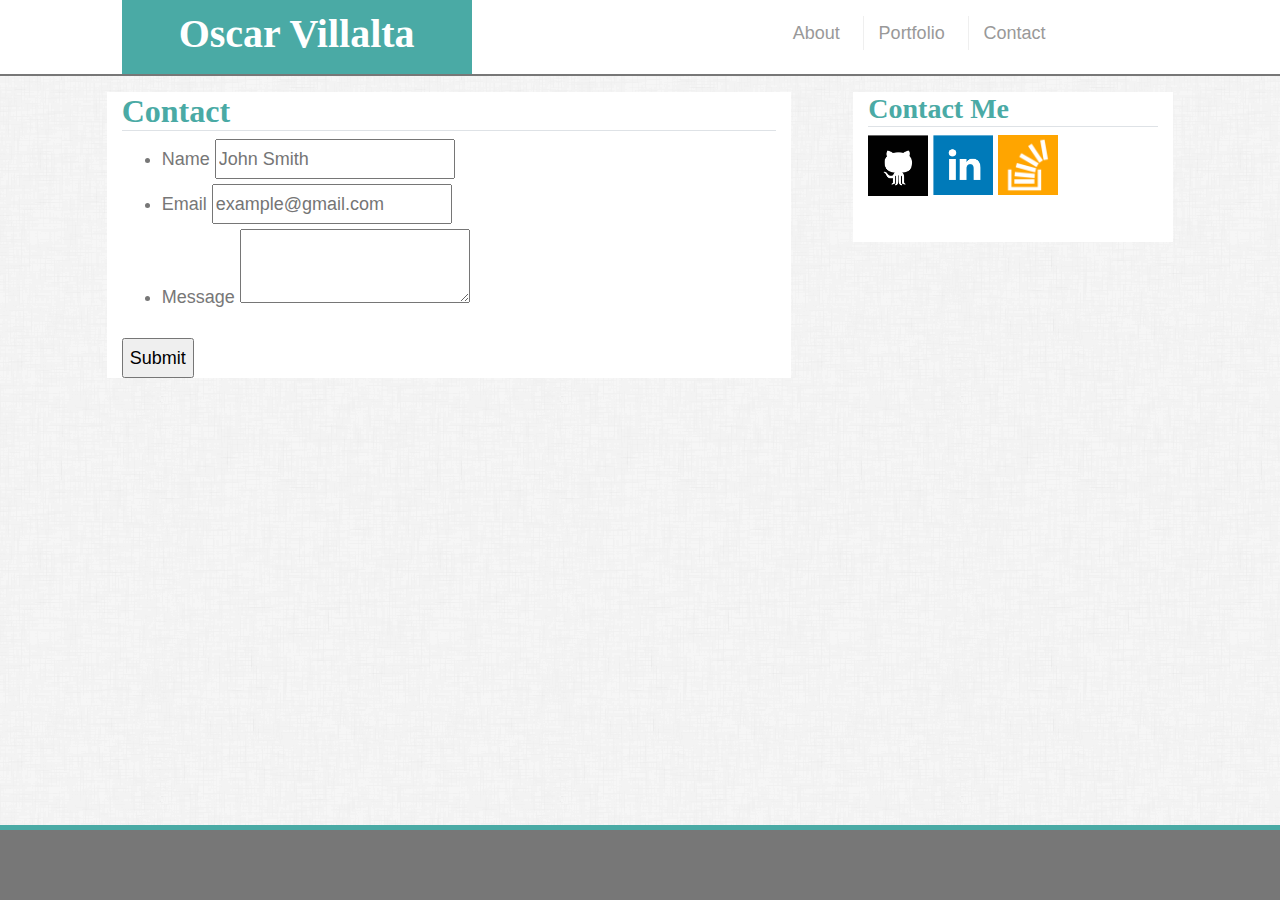
==== contact.html @ fd3a73b3 "almost done with this one" ====
<!DOCTYPE html>
<html lang="en">
<head>
    <meta charset="UTF-8">
    <meta name="viewport" content="width=device-width, initial-scale=1.0">
    <meta http-equiv="X-UA-Compatible" content="ie=edge">
    <link rel="stylesheet" href="https://maxcdn.bootstrapcdn.com/bootstrap/4.0.0/css/bootstrap.min.css">
    <link rel="stylesheet" href="./assets/css/style.css">
    <title>Contact</title>
</head>
<body>
    <div class="container-fluid">
        <header class="row mb-3">
            <div class="wrapper col-md-4 offset-md-1">
                <h1 class="font-weight-bold text-center">Oscar Villalta</h1>
            </div>
            <nav class="col-md-4 offset-md-2">
                <ul class="list-inline text-right navbar">
                    <li><a href="./index.html">About</a></li>
                    <li><a href="./portfolio.html">Portfolio</a></li>
                    <li><a href="./contact.html">Contact</a></li>
                </ul>
            </nav>
        </header>
        <div class="wrapper row mb-5">
            <div class="wrapper col-md-7 offset-md-1">
                <div class="row">
                    <section class="col-md-11">
                        <h2 class="border-bottom">Contact</h2>
                        <form id="contact-form">
                            <ul>
                                <li>
                                <label for="name">Name</label>
                                <input type="text" id="name" name="name" placeholder="John Smith" required="required">
                                </li>
                                <li>
                                <label for="email">Email</label>
                                <input type="email" id="email" name="email" placeholder="example@gmail.com" required="required">
                                </li>
                                <li>
                                <label for="message">Message</label>
                                <textarea id="message" name="message" required="required"></textarea>
                                </li>
                            </ul>
                            <input type="submit">
                        </form>
                    </section>
                    <div class="spacer col-md-1"></div>
                </div>
            </div>
            <aside class="col-md-3">
                <h3 class="border-bottom">Contact Me</h3>
                    <a href="https://github.com/bagglerock" target="_blank"><img class="connect-image" src="./assets/images/github_square_black-128.png" width="60px"></a>
                    <a href="https://www.linkedin.com/in/oscar-villalta-154196156/" target="_blank"><img class="connect-image" src="./assets/images/linkedin_square_color-128.png" width="60px"></a>
                    <a href="https://stackexchange.com/users/12666512/oscar-villalta" target="_blank"><img class="connect-image" src="./assets/images/stackoverflow.png" width="60px"></a>
            </aside>
        </div>
        <footer class="col-md-12 footer text-center fixed-bottom">
            &copy;2018 Oscar Villalta 
        </footer>
    </div>
</body>
</html>
---- assets/css/style.css ----
body {
    background-image: url("../images/dust_scratches.png");
    font-family: Arial, "Helvetica Neue", Helvetica, sans-serif;
    font-size: 18px;
    line-height: 34px;
    color: #777;
}

a, a:hover {
    color: #999;
    text-decoration: none;
}

h1, h2, h3 {
    font-family: Georgia, Times, "Times New Roman", serif;
    font-weight: 700;
    color: #4aaaa5;
}

header {
    border-bottom: solid #777 2px; 
}

header, section, aside {
    background-color: white;
}

aside {
    height: 150px;
}
 
header h1 {
    color: white;
    background-color: #4aaaa5;
    margin-bottom: 0;
    height: 100%;
    width: 350px;
    padding-top: 10px;
}

nav {
    padding-top: 8px;
}

nav ul {
    width: 300px;
}

nav li{
    border-left: solid #efefef 1px;
    padding-left: 15px
}

nav li:first-child {
    border-left: 0 none;
  }

footer {
    border-top: solid #4aaaa5 5px;
    height: 75px;
    padding-top: 40px;
    background-color: #777;    
    
}
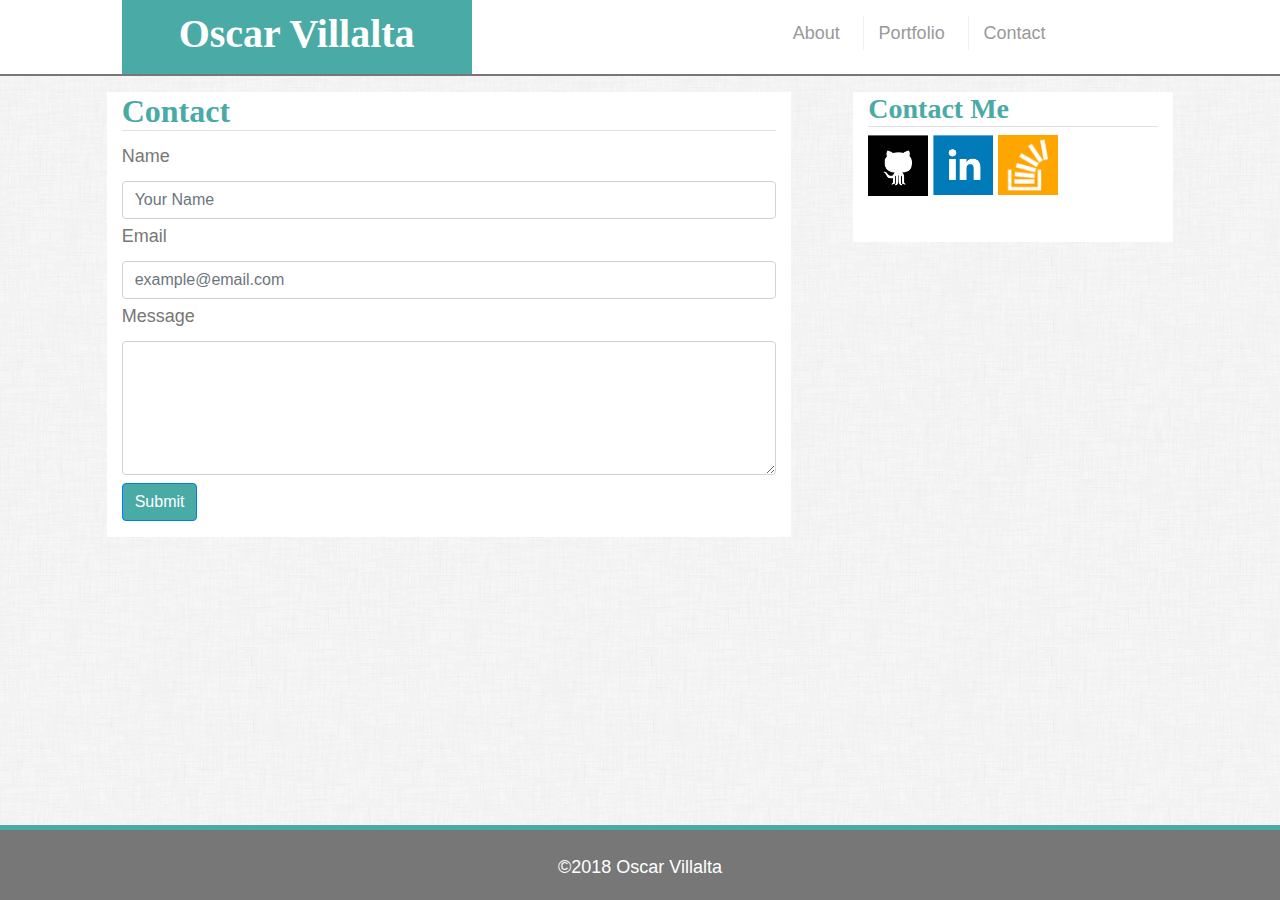
==== commit d22b5869: "finished the contact page and about" ====
--- a/contact.html
+++ b/contact.html
@@ -27,22 +27,22 @@
                 <div class="row">
                     <section class="col-md-11">
                         <h2 class="border-bottom">Contact</h2>
-                        <form id="contact-form">
-                            <ul>
+                        <form id="form-group">
+                            <ul class="list-group list-unstyled">
                                 <li>
                                 <label for="name">Name</label>
-                                <input type="text" id="name" name="name" placeholder="John Smith" required="required">
+                                <input type="text" class="form-control" id="name" name="name" placeholder="Your Name" required="required">
                                 </li>
                                 <li>
                                 <label for="email">Email</label>
-                                <input type="email" id="email" name="email" placeholder="example@gmail.com" required="required">
+                                <input type="email" class="form-control" id="email" name="email" placeholder="example@email.com" required="required">
                                 </li>
                                 <li>
                                 <label for="message">Message</label>
-                                <textarea id="message" name="message" required="required"></textarea>
+                                <textarea class="form-control" id="message" name="message" required="required" rows="5"></textarea>
                                 </li>
                             </ul>
-                            <input type="submit">
+                            <input class="btn btn-primary mt-2 mb-3" type="submit">
                         </form>
                     </section>
                     <div class="spacer col-md-1"></div>
--- a/assets/css/style.css
+++ b/assets/css/style.css
@@ -58,7 +58,11 @@
 footer {
     border-top: solid #4aaaa5 5px;
     height: 75px;
-    padding-top: 40px;
-    background-color: #777;    
-    
+    padding-top: 20px;
+    background-color: #777;  
+    color: white;  
+}
+
+.btn {
+    background-color: #4aaaa5;
 }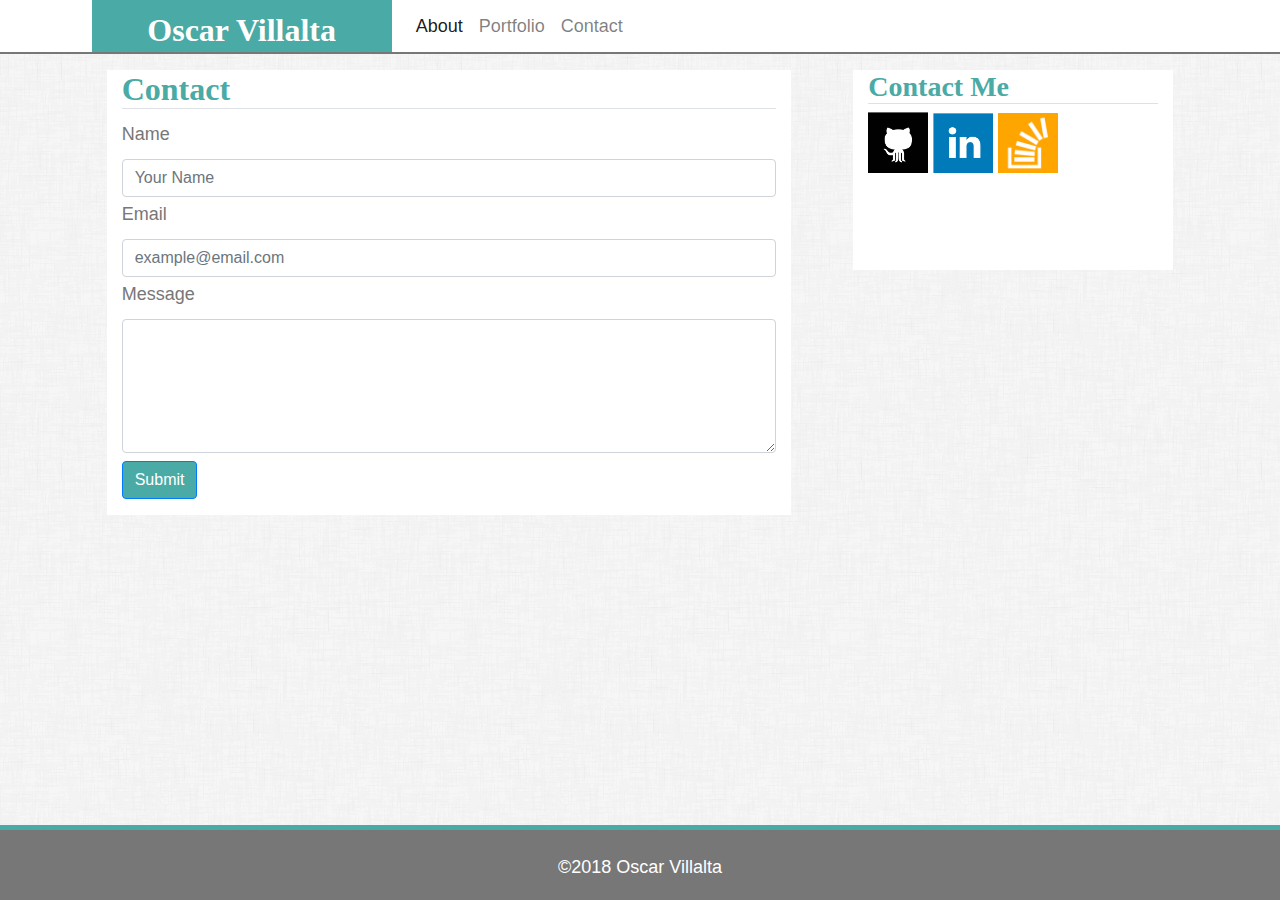
==== commit a0b5f6b6: "eh done for now... gonna look at the bonus later" ====
--- a/contact.html
+++ b/contact.html
@@ -1,5 +1,6 @@
 <!DOCTYPE html>
 <html lang="en">
+
 <head>
     <meta charset="UTF-8">
     <meta name="viewport" content="width=device-width, initial-scale=1.0">
@@ -8,18 +9,29 @@
     <link rel="stylesheet" href="./assets/css/style.css">
     <title>Contact</title>
 </head>
+
 <body>
     <div class="container-fluid">
         <header class="row mb-3">
-            <div class="wrapper col-md-4 offset-md-1">
-                <h1 class="font-weight-bold text-center">Oscar Villalta</h1>
-            </div>
-            <nav class="col-md-4 offset-md-2">
-                <ul class="list-inline text-right navbar">
-                    <li><a href="./index.html">About</a></li>
-                    <li><a href="./portfolio.html">Portfolio</a></li>
-                    <li><a href="./contact.html">Contact</a></li>
-                </ul>
+            <nav class="col-md-10 offset-md-1 navbar navbar-expand-sm navbar-light p-0">
+                <div class="row">
+                    <a class="navbar-brand p-0 text-center" href="#">
+                        <h2>Oscar Villalta</h2>
+                    </a>
+                    <button class="navbar-toggler" type="button" data-toggle="collapse" data-target="#navbarNavAltMarkup" aria-controls="navbarNavAltMarkup"
+                        aria-expanded="false" aria-label="Toggle navigation">
+                        <span class="navbar-toggler-icon"></span>
+                    </button>
+                    <div class="collapse navbar-collapse" id="navbarNavAltMarkup">
+                        <div class="navbar-nav pull-right">
+                            <a class="nav-item nav-link active" href="index.html">About
+                                <span class="sr-only">(current)</span>
+                            </a>
+                            <a class="nav-item nav-link" href="portfolio.html">Portfolio</a>
+                            <a class="nav-item nav-link" href="contact.html">Contact</a>
+                        </div>
+                    </div>
+                </div>
             </nav>
         </header>
         <div class="wrapper row mb-5">
@@ -30,16 +42,16 @@
                         <form id="form-group">
                             <ul class="list-group list-unstyled">
                                 <li>
-                                <label for="name">Name</label>
-                                <input type="text" class="form-control" id="name" name="name" placeholder="Your Name" required="required">
+                                    <label for="name">Name</label>
+                                    <input type="text" class="form-control" id="name" name="name" placeholder="Your Name" required="required">
                                 </li>
                                 <li>
-                                <label for="email">Email</label>
-                                <input type="email" class="form-control" id="email" name="email" placeholder="example@email.com" required="required">
+                                    <label for="email">Email</label>
+                                    <input type="email" class="form-control" id="email" name="email" placeholder="example@email.com" required="required">
                                 </li>
                                 <li>
-                                <label for="message">Message</label>
-                                <textarea class="form-control" id="message" name="message" required="required" rows="5"></textarea>
+                                    <label for="message">Message</label>
+                                    <textarea class="form-control" id="message" name="message" required="required" rows="5"></textarea>
                                 </li>
                             </ul>
                             <input class="btn btn-primary mt-2 mb-3" type="submit">
@@ -50,14 +62,23 @@
             </div>
             <aside class="col-md-3">
                 <h3 class="border-bottom">Contact Me</h3>
-                    <a href="https://github.com/bagglerock" target="_blank"><img class="connect-image" src="./assets/images/github_square_black-128.png" width="60px"></a>
-                    <a href="https://www.linkedin.com/in/oscar-villalta-154196156/" target="_blank"><img class="connect-image" src="./assets/images/linkedin_square_color-128.png" width="60px"></a>
-                    <a href="https://stackexchange.com/users/12666512/oscar-villalta" target="_blank"><img class="connect-image" src="./assets/images/stackoverflow.png" width="60px"></a>
+                <a href="https://github.com/bagglerock" target="_blank">
+                    <img class="connect-image" src="./assets/images/github_square_black-128.png" width="60px">
+                </a>
+                <a href="https://www.linkedin.com/in/oscar-villalta-154196156/" target="_blank">
+                    <img class="connect-image" src="./assets/images/linkedin_square_color-128.png" width="60px">
+                </a>
+                <a href="https://stackexchange.com/users/12666512/oscar-villalta" target="_blank">
+                    <img class="connect-image" src="./assets/images/stackoverflow.png" width="60px">
+                </a>
             </aside>
         </div>
         <footer class="col-md-12 footer text-center fixed-bottom">
-            &copy;2018 Oscar Villalta 
+            &copy;2018 Oscar Villalta
         </footer>
     </div>
 </body>
+<script src="https://code.jquery.com/jquery-3.2.1.slim.min.js"></script>
+<script src="https://cdnjs.cloudflare.com/ajax/libs/popper.js/1.12.9/umd/popper.min.js"></script>
+<script src="https://maxcdn.bootstrapcdn.com/bootstrap/4.0.0/js/bootstrap.min.js"></script>
 </html>--- a/assets/css/style.css
+++ b/assets/css/style.css
@@ -11,7 +11,7 @@
     text-decoration: none;
 }
 
-h1, h2, h3 {
+h1, h2, h3, h4, h5, h6{
     font-family: Georgia, Times, "Times New Roman", serif;
     font-weight: 700;
     color: #4aaaa5;
@@ -26,16 +26,17 @@
 }
 
 aside {
-    height: 150px;
+    height: 200px;
 }
  
-header h1 {
+header nav a h2 {
     color: white;
     background-color: #4aaaa5;
     margin-bottom: 0;
     height: 100%;
-    width: 350px;
+    width: 300px;
     padding-top: 10px;
+    line-height: 1.3;
 }
 
 nav {
@@ -65,4 +66,23 @@
 
 .btn {
     background-color: #4aaaa5;
+}
+
+.portfolio h6{
+    display: inline-block;
+    position: relative;
+    top: -50px;
+    color: white;
+    background-color: #4aaaa5;
+    width: 100%;
+    text-align: center;
+}
+
+.portfolio img {
+    width: 100%;
+    margin-bottom: 10px;
+}
+
+.spacer {
+    width: 20%;
 }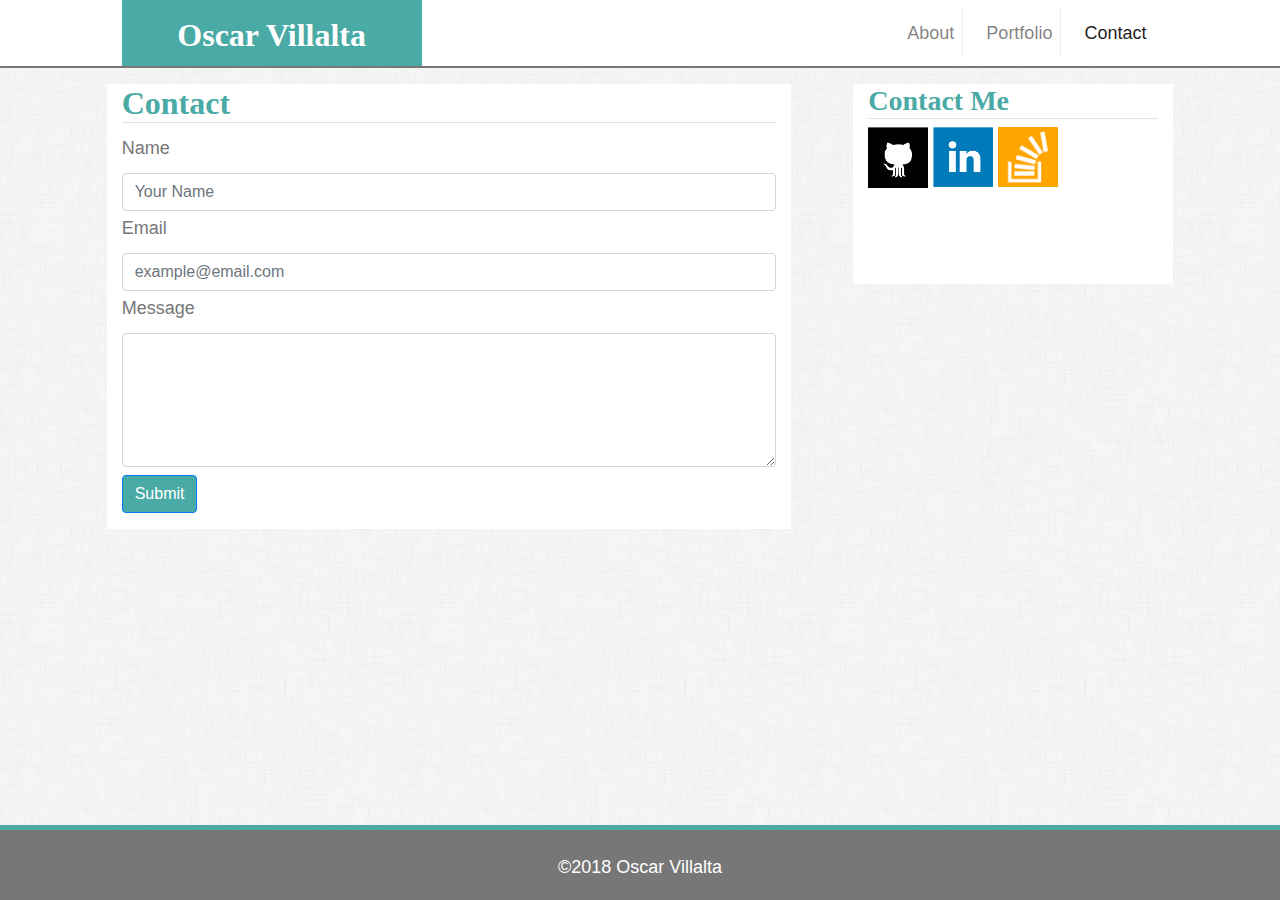
==== commit 310d0376: "A couple of things that I had to fix." ====
--- a/contact.html
+++ b/contact.html
@@ -13,26 +13,26 @@
 <body>
     <div class="container-fluid">
         <header class="row mb-3">
-            <nav class="col-md-10 offset-md-1 navbar navbar-expand-sm navbar-light p-0">
-                <div class="row">
-                    <a class="navbar-brand p-0 text-center" href="#">
-                        <h2>Oscar Villalta</h2>
-                    </a>
-                    <button class="navbar-toggler" type="button" data-toggle="collapse" data-target="#navbarNavAltMarkup" aria-controls="navbarNavAltMarkup"
-                        aria-expanded="false" aria-label="Toggle navigation">
-                        <span class="navbar-toggler-icon"></span>
-                    </button>
-                    <div class="collapse navbar-collapse" id="navbarNavAltMarkup">
-                        <div class="navbar-nav pull-right">
-                            <a class="nav-item nav-link active" href="index.html">About
-                                <span class="sr-only">(current)</span>
-                            </a>
-                            <a class="nav-item nav-link" href="portfolio.html">Portfolio</a>
-                            <a class="nav-item nav-link" href="contact.html">Contact</a>
-                        </div>
+            <div class="col-md-3 offset-md-1 text-center">
+                <h2>Oscar Villalta</h2>
+            </div>
+            <div class="col-md-3 offset-4">
+                <nav class="navbar navbar-expand-xl navbar-light">
+                    <div>
+                        <ul class="navbar-nav mr-auto">
+                            <li class="nav-item">
+                                <a class="nav-link" href="index.html">About</a>
+                            </li>
+                            <li class="nav-item">
+                                <a class="nav-link" href="portfolio.html">Portfolio</a>
+                            </li>
+                            <li class="nav-item active">
+                                <a class="nav-link" href="contact.html">Contact</a>
+                            </li>
+                        </ul>
                     </div>
-                </div>
-            </nav>
+                </nav>
+            </div>
         </header>
         <div class="wrapper row mb-5">
             <div class="wrapper col-md-7 offset-md-1">
--- a/assets/css/style.css
+++ b/assets/css/style.css
@@ -29,13 +29,13 @@
     height: 200px;
 }
  
-header nav a h2 {
+header h2 {
     color: white;
     background-color: #4aaaa5;
     margin-bottom: 0;
     height: 100%;
     width: 300px;
-    padding-top: 10px;
+    padding-top: 15px;
     line-height: 1.3;
 }
 
